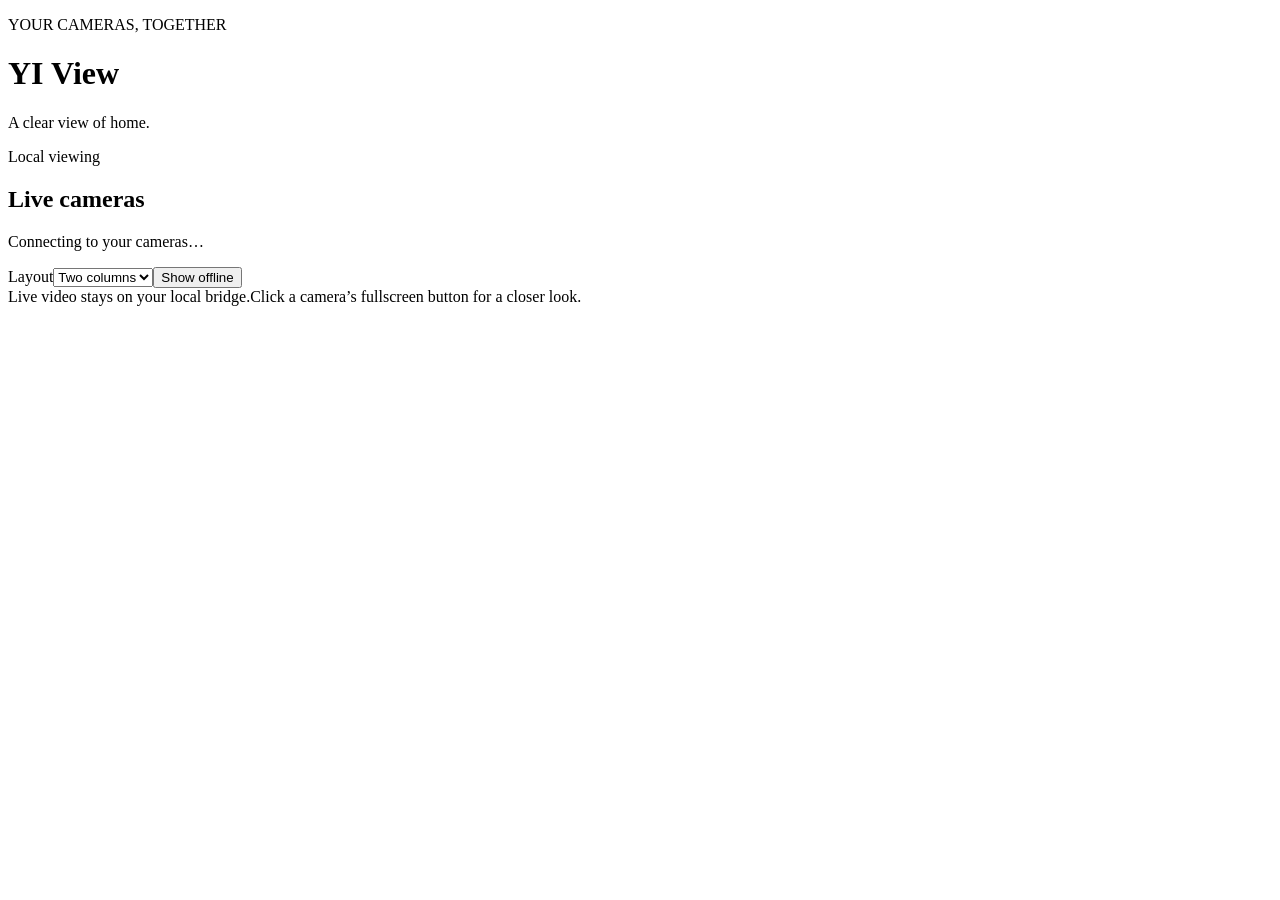
==== yi_home/rootfs/opt/yi-home/app/viewer/index.html @ 80dd3d17 "feat: add local multi-camera browser viewer" ====
<!doctype html>
<html lang="en"><head><meta charset="utf-8"><meta name="viewport" content="width=device-width,initial-scale=1"><title>YI View</title><link rel="stylesheet" href="/style.css"><script src="/app.js" defer></script></head>
<body><main>
<header><div><p class="eyebrow">YOUR CAMERAS, TOGETHER</p><h1>YI View</h1><p class="sub">A clear view of home.</p></div><span class="private">Local viewing</span></header>
<section class="toolbar" aria-label="View options"><div><h2>Live cameras</h2><p id="summary" role="status">Connecting to your cameras…</p></div><div class="options"><label for="layout">Layout</label><select id="layout"><option value="2">Two columns</option><option value="1">One column</option></select><button id="offline-toggle" type="button" aria-expanded="false">Show offline</button></div></section>
<p id="service-message" class="service" role="status" hidden></p>
<section id="grid" class="grid" aria-label="Camera feeds"></section>
<section id="offline" hidden aria-label="Offline cameras"><h2>Offline cameras</h2><div id="offline-list"></div></section>
<footer>Live video stays on your local bridge.<span>Click a camera’s fullscreen button for a closer look.</span></footer>
</main></body></html>
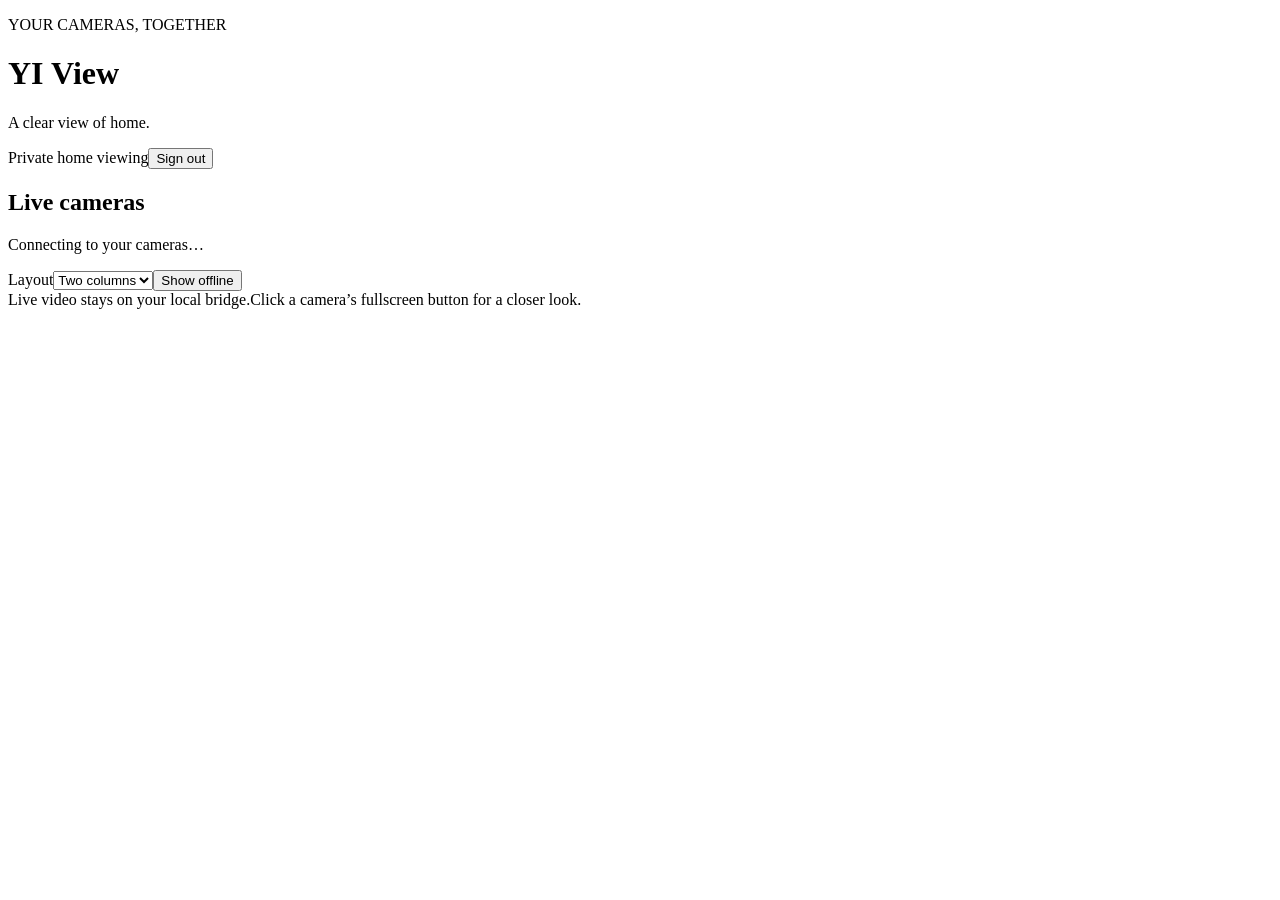
==== commit cae8d733: "feat: protect home Wi-Fi viewer with HTTPS and login" ====
--- a/yi_home/rootfs/opt/yi-home/app/viewer/index.html
+++ b/yi_home/rootfs/opt/yi-home/app/viewer/index.html
@@ -1,7 +1,7 @@
 <!doctype html>
 <html lang="en"><head><meta charset="utf-8"><meta name="viewport" content="width=device-width,initial-scale=1"><title>YI View</title><link rel="stylesheet" href="/style.css"><script src="/app.js" defer></script></head>
 <body><main>
-<header><div><p class="eyebrow">YOUR CAMERAS, TOGETHER</p><h1>YI View</h1><p class="sub">A clear view of home.</p></div><span class="private">Local viewing</span></header>
+<header><div><p class="eyebrow">YOUR CAMERAS, TOGETHER</p><h1>YI View</h1><p class="sub">A clear view of home.</p></div><div class="header-actions"><span class="private">Private home viewing</span><button id="logout" type="button">Sign out</button></div></header>
 <section class="toolbar" aria-label="View options"><div><h2>Live cameras</h2><p id="summary" role="status">Connecting to your cameras…</p></div><div class="options"><label for="layout">Layout</label><select id="layout"><option value="2">Two columns</option><option value="1">One column</option></select><button id="offline-toggle" type="button" aria-expanded="false">Show offline</button></div></section>
 <p id="service-message" class="service" role="status" hidden></p>
 <section id="grid" class="grid" aria-label="Camera feeds"></section>
